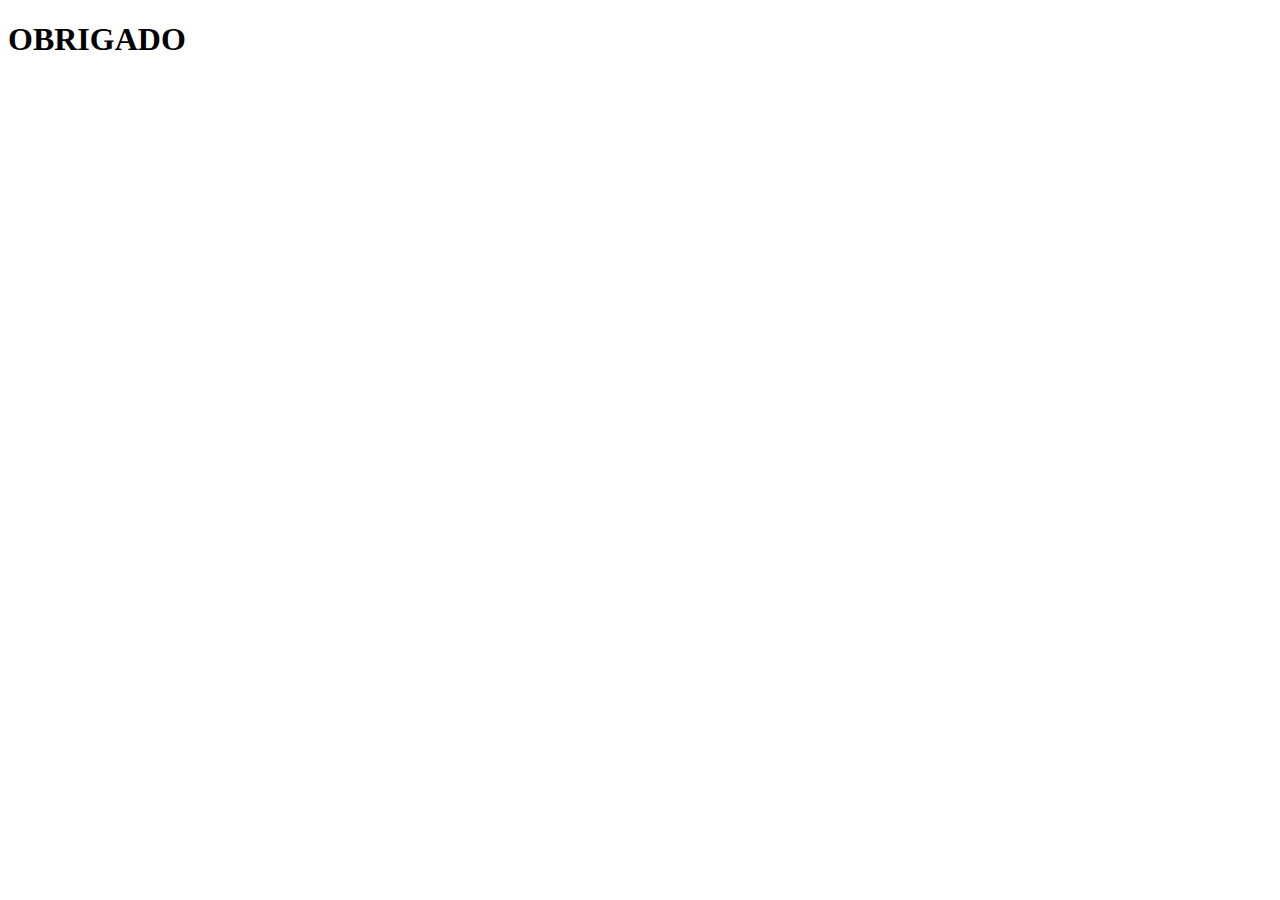
==== obrigado.html @ 96e4a601 "Update" ====
<!doctype html>
<html lang="PT">

<head>
  <title>Obrigado</title>
  <!-- Required meta tags -->
  <meta charset="utf-8">
  <meta name="viewport" content="width=device-width, initial-scale=1, shrink-to-fit=no">

  <!-- Bootstrap CSS v5.2.1 -->
  <link href="https://cdn.jsdelivr.net/npm/bootstrap@5.2.1/dist/css/bootstrap.min.css" rel="stylesheet"
    integrity="sha384-iYQeCzEYFbKjA/T2uDLTpkwGzCiq6soy8tYaI1GyVh/UjpbCx/TYkiZhlZB6+fzT" crossorigin="anonymous">

</head>

<body>
  <h1>OBRIGADO</h1>
  <!-- Bootstrap JavaScript Libraries -->
  <script src="https://cdn.jsdelivr.net/npm/@popperjs/core@2.11.6/dist/umd/popper.min.js"
    integrity="sha384-oBqDVmMz9ATKxIep9tiCxS/Z9fNfEXiDAYTujMAeBAsjFuCZSmKbSSUnQlmh/jp3" crossorigin="anonymous">
  </script>

  <script src="https://cdn.jsdelivr.net/npm/bootstrap@5.2.1/dist/js/bootstrap.min.js"
    integrity="sha384-7VPbUDkoPSGFnVtYi0QogXtr74QeVeeIs99Qfg5YCF+TidwNdjvaKZX19NZ/e6oz" crossorigin="anonymous">
  </script>
</body>

</html>
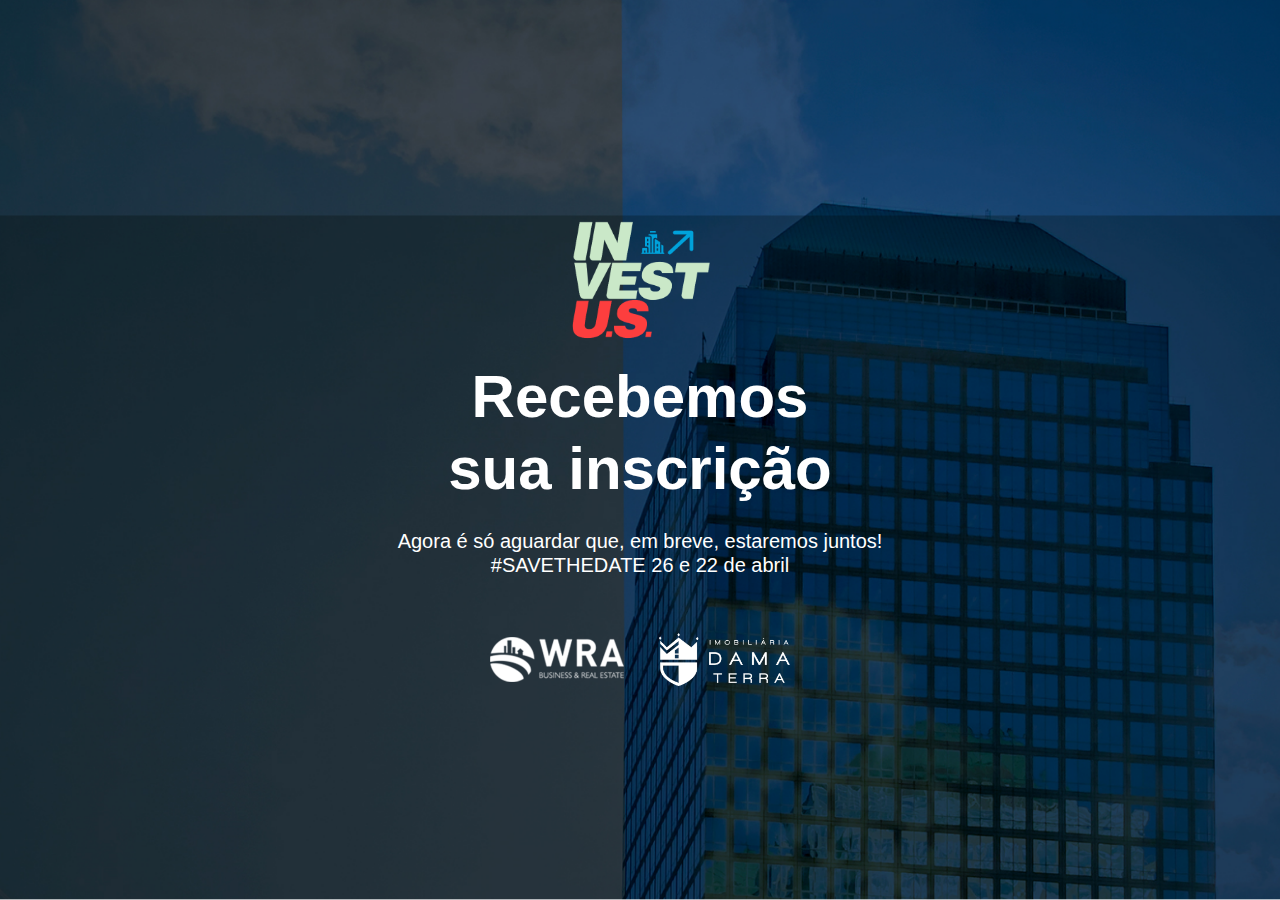
==== commit 76fabd23: "Update" ====
--- a/obrigado.html
+++ b/obrigado.html
@@ -1,28 +1,67 @@
 <!doctype html>
-<html lang="PT">
+<html lang="pt">
 
 <head>
-  <title>Obrigado</title>
-  <!-- Required meta tags -->
-  <meta charset="utf-8">
-  <meta name="viewport" content="width=device-width, initial-scale=1, shrink-to-fit=no">
+    <title>Workshop Invest U.S.</title>
+    <!-- Required meta tags -->
+    <meta charset="utf-8">
+    <meta name="viewport" content="width=device-width, initial-scale=1, shrink-to-fit=no">
+    <meta name="description"
+        content="Tudo o que você precisa saber para um investimento seguro no mercado imobiliário ameriacano">
 
-  <!-- Bootstrap CSS v5.2.1 -->
-  <link href="https://cdn.jsdelivr.net/npm/bootstrap@5.2.1/dist/css/bootstrap.min.css" rel="stylesheet"
-    integrity="sha384-iYQeCzEYFbKjA/T2uDLTpkwGzCiq6soy8tYaI1GyVh/UjpbCx/TYkiZhlZB6+fzT" crossorigin="anonymous">
+    <!-- Favicon -->
+    <link rel="apple-touch-icon" sizes="180x180" href="img/favicon/apple-touch-icon.png">
+    <link rel="icon" type="image/png" sizes="32x32" href="img/favicon/favicon-32x32.png">
+    <link rel="icon" type="image/png" sizes="16x16" href="img/favicon/favicon-16x16.png">
+    <link rel="manifest" href="img/favicon/site.webmanifest">
+    <link rel="mask-icon" href="img/favicon/safari-pinned-tab.svg" color="#ffffff">
+    <meta name="msapplication-TileColor" content="#ffffff">
+    <meta name="theme-color" content="#fd3e3e">
+    
+    <!-- Bootstrap CSS v5.2.1 -->
+    <link href="https://cdn.jsdelivr.net/npm/bootstrap@5.2.1/dist/css/bootstrap.min.css" rel="stylesheet">
+    <link rel="stylesheet" href="css/style.css">
 
+    <!-- Meta Pixel Code -->
+    <script>
+        !function (f, b, e, v, n, t, s) {
+            if (f.fbq) return; n = f.fbq = function () {
+                n.callMethod ?
+                    n.callMethod.apply(n, arguments) : n.queue.push(arguments)
+            };
+            if (!f._fbq) f._fbq = n; n.push = n; n.loaded = !0; n.version = '2.0';
+            n.queue = []; t = b.createElement(e); t.async = !0;
+            t.src = v; s = b.getElementsByTagName(e)[0];
+            s.parentNode.insertBefore(t, s)
+        }(window, document, 'script',
+            'https://connect.facebook.net/en_US/fbevents.js');
+        fbq('init', '606908577725435');
+        fbq('track', 'PageView');
+    </script>
+    <noscript><img height="1" width="1" style="display:none"
+            src="https://www.facebook.com/tr?id=606908577725435&ev=PageView&noscript=1" /></noscript>
+    <!-- End Meta Pixel Code -->
 </head>
 
 <body>
-  <h1>OBRIGADO</h1>
-  <!-- Bootstrap JavaScript Libraries -->
-  <script src="https://cdn.jsdelivr.net/npm/@popperjs/core@2.11.6/dist/umd/popper.min.js"
-    integrity="sha384-oBqDVmMz9ATKxIep9tiCxS/Z9fNfEXiDAYTujMAeBAsjFuCZSmKbSSUnQlmh/jp3" crossorigin="anonymous">
-  </script>
+    <div class="bloco-main" id="main">
+        <div class="container h-100 d-flex justify-content-center flex-column align-items-center text-center">
+            <div class="campanha-main mb-3">
+                <img src="img/Logo-INVEST-EUA.png" alt="logo Invest U.S." class="m-0 m-auto p-0" width="150">
+            </div>
+            <div class="txt-main mb-5">
+                <h1 class="text-white m-auto mb-4 fw-bold" style="font-size:60px;">Recebemos <br>sua inscrição
+                </h1>
+                <h5 class="text-white">Agora é só aguardar que, em breve, estaremos juntos! <br> #SAVETHEDATE 26 e 22 de abril</h5>
+            </div>
+            <div class="img-main">
+                <img src="img/logos-parceiros.png" alt="WRA / Dama Terra" width="300">
+            </div>
+        </div>
+    </div>
+    <!-- Bootstrap JavaScript Libraries -->
+    <script src="https://cdn.jsdelivr.net/npm/@popperjs/core@2.11.6/dist/umd/popper.min.js"></script>
+    <script src="https://cdn.jsdelivr.net/npm/bootstrap@5.2.1/dist/js/bootstrap.min.js"></script>
 
-  <script src="https://cdn.jsdelivr.net/npm/bootstrap@5.2.1/dist/js/bootstrap.min.js"
-    integrity="sha384-7VPbUDkoPSGFnVtYi0QogXtr74QeVeeIs99Qfg5YCF+TidwNdjvaKZX19NZ/e6oz" crossorigin="anonymous">
-  </script>
 </body>
-
-</html>+</html>
--- a/css/style.css
+++ b/css/style.css
@@ -0,0 +1,342 @@
+/**
+* Edição das propriedades do estilos
+* versao 1.0
+* Lelly Oliver
+* github.com/lellyoliver
+**/
+
+
+/*=============================================
+=      Definições de Textos e outros          =
+=============================================*/
+
+body {
+    font-family: 'PT Sans', sans-serif;
+}
+
+h1,
+h2,
+h3,
+h4,
+h5,
+h6 {
+    font-family: 'PT Sans', sans-serif;
+}
+
+.blue-light {
+    color: #57B1D0;
+}
+
+.blu-medium {
+    color: #174363;
+}
+
+.blue-dark {
+    color: #0E1A2B;
+}
+
+.gray {
+    color: #444444;
+}
+
+.gray-light {
+    color: #5A5A5A;
+}
+
+@import url('https://fonts.googleapis.com/css2?family=PT+Sans:ital,wght@0,400;0,700;1,400;1,700&display=swap');
+
+html {
+    scroll-behavior: smooth;
+}
+
+/*=============================================
+=            Classe de Width Padrão            =
+=============================================*/
+
+.w-40 {
+    width: 40%;
+}
+
+.w-60 {
+    width: 60%;
+}
+
+
+/*=============================================
+=            Divisor            =
+=============================================*/
+span.divisor {
+    margin-top: 15px;
+    margin-bottom: 15px;
+}
+
+
+
+
+/*=============================================
+=            Buttons            =
+=============================================*/
+
+.btn-custom {
+    background: #174363;
+    border: #009AD0 2px solid;
+    border-radius: 5px;
+    height: 60px;
+    width: 40%;
+    color: white;
+    font-weight: 600;
+    box-shadow: 1px 1px 20px 2px #03a1d875;
+    background-attachment: fixed;
+}
+
+.btn-custom:hover {
+    background: #226697;
+    border: #009AD0 2px solid;
+    border-radius: 5px;
+    height: 60px;
+    width: 40%;
+    color: white;
+    font-weight: 600;
+    box-shadow: 1px 1px 20px 2px #03a1d875;
+    background-attachment: fixed;
+}
+
+/*=============================================
+=            Bloco 1            =
+=============================================*/
+
+.bloco-main {
+    background-image: url(../img/bg_01.png);
+    background-repeat: no-repeat;
+    background-size: cover;
+    background-position: bottom;
+    height: 100vh;
+}
+
+
+/*=============================================
+=                  Bloco 2            =
+=============================================*/
+
+.bloco-2 {
+    background-image: url(../img/bg_02.png);
+    background-repeat: no-repeat;
+    background-size: cover;
+    background-position: top;
+    height: 70vh;
+}
+
+.m-custom {
+    margin-top: -6px;
+}
+
+/*=============================================
+=                  Bloco 3           =
+=============================================*/
+
+.bloco-3 {
+    background: #0E1A2B;
+    padding-top: 80px;
+    padding-bottom: 80px;
+
+}
+
+/*=============================================
+=                  Bloco 4            =
+=============================================*/
+.bloco-4 {
+    padding-top: 80px;
+    padding-bottom: 80px;
+    background-color: #174363;
+    height: 100vh;
+}
+
+h1.text-custom-bloco-4 {
+    text-shadow: 0px 0px 14px #1c99c7;
+    font-size: 5rem;
+}
+
+/*=============================================
+=                  Bloco 5            =
+=============================================*/
+
+.bloco-5 {
+    padding-top: 120px;
+    padding-bottom: 120px;
+}
+
+.padding-blococustom-5 {
+    padding-top: 60px;
+}
+
+/*=============================================
+=                  Bloco 6            =
+=============================================*/
+
+.bloco-6 {
+    padding-bottom: 120px;
+    padding-top: 120px;
+}
+
+/*=============================================
+=                  Bloco 7            =
+=============================================*/
+
+.bloco-7 {
+    height: 20vh;
+}
+
+.img-partners {
+    display: flex;
+    flex-direction: unset;
+}
+
+
+/*=============================================
+=            Bloco 8            =
+=============================================*/
+
+img.img-bloco-8 {
+    width: 60%;
+}
+
+.bloco-8 {
+    padding-top: 80px;
+    background: #0e1a2b;
+    margin-bottom: -160px;
+}
+
+/*=============================================
+=            Bloco-9            =
+=============================================*/
+.bloco-9 {
+    padding-top: 40px;
+    padding-bottom: 120px;
+    background: #0E1A2B;
+}
+
+
+/*=============================================
+=            Bloco 10            =
+=============================================*/
+
+.bloco-10{
+    background: #174363;
+    padding-top: 120px;
+    padding-bottom: 120px;
+}
+
+
+
+/*=============================================
+=            Mobile Display            =
+=============================================*/
+@media only screen and (max-width: 600px) {
+
+    /*=============================================
+    =            gerais            =
+    =============================================*/
+
+
+    iframe.videoyt {
+        width: 100%;
+    }
+
+    .w-40 {
+        width: 100% !important;
+    }
+
+    .w-50 {
+        width: 100% !important;
+    }
+
+    .w-60 {
+        width: 100% !important;
+    }
+
+    .h-100 {
+        height: 100% !important;
+    }
+
+    .btn-custom {
+        width: 100% !important;
+    }
+
+    .btn-custom:hover {
+        width: 100% !important;
+    }
+
+    /*=============================================
+    =            blocos             =
+    =============================================*/
+
+    .bloco-main {
+        height: 100% !important;
+        padding: 70px 20px 0px 20px;
+    }
+
+    .img-main {
+        margin-bottom: 50px;
+    }
+
+    .bloco-2 {
+        height: 100% !important;
+        padding-bottom: 80px;
+    }
+
+    .bloco-3 {
+        padding-left: 20px;
+        padding-right: 20px;
+        text-align: center;
+    }
+
+    .bloco-4 {
+        padding-top: 80px;
+        padding-bottom: 80px;
+        height: 100% !important;
+
+    }
+
+    h1.text-custom-bloco-4 {
+        font-size: 2.5rem;
+    }
+
+    .bloco-5 {
+        padding: 40px 20px 80px 20px;
+        text-align: center;
+    }
+
+    .bloco-6 {
+        padding: 80px 20px 80px 20px;
+    }
+
+    .img-partners {
+        display: flex;
+        flex-direction: column;
+        padding: 0px 20px;
+    }
+
+    img.img-bloco-8 {
+        width: 100%;
+    }
+
+    .bloco-8 {
+        margin-bottom: -100px;
+    }
+
+    .bloco-9 {
+        padding: 20px 20px 80px 20px;
+        text-align: center;
+        margin-top: -1px;
+    }
+
+    .bloco-10{
+        padding: 80px 20px 80px 20px;
+        text-align: center;
+    }
+
+
+
+}
+
+/*=====  End of Mobile Display  ======*/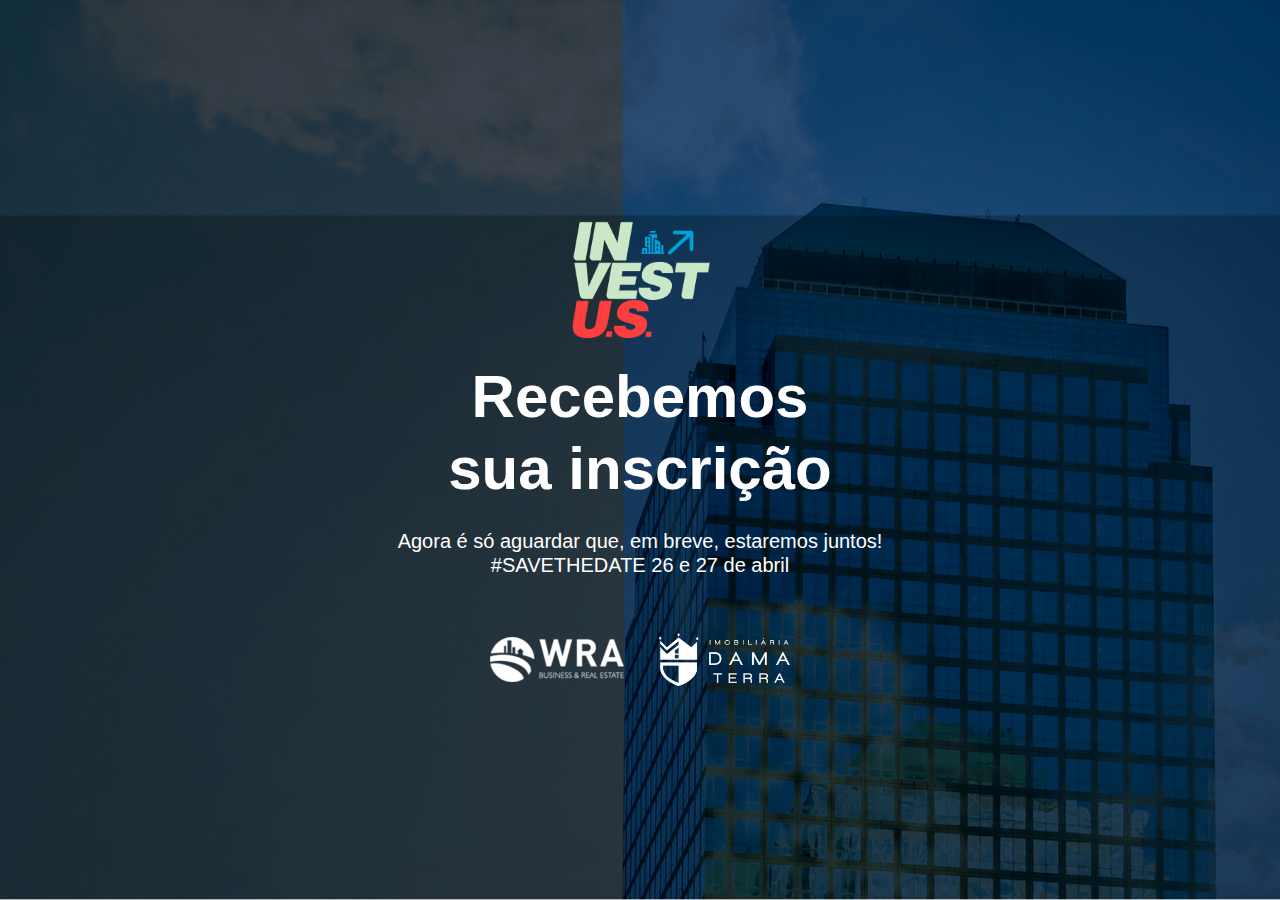
==== commit ffa89b4e: "Update obrigado.html" ====
--- a/obrigado.html
+++ b/obrigado.html
@@ -52,7 +52,7 @@
             <div class="txt-main mb-5">
                 <h1 class="text-white m-auto mb-4 fw-bold" style="font-size:60px;">Recebemos <br>sua inscrição
                 </h1>
-                <h5 class="text-white">Agora é só aguardar que, em breve, estaremos juntos! <br> #SAVETHEDATE 26 e 22 de abril</h5>
+                <h5 class="text-white">Agora é só aguardar que, em breve, estaremos juntos! <br> #SAVETHEDATE 26 e 27 de abril</h5>
             </div>
             <div class="img-main">
                 <img src="img/logos-parceiros.png" alt="WRA / Dama Terra" width="300">
